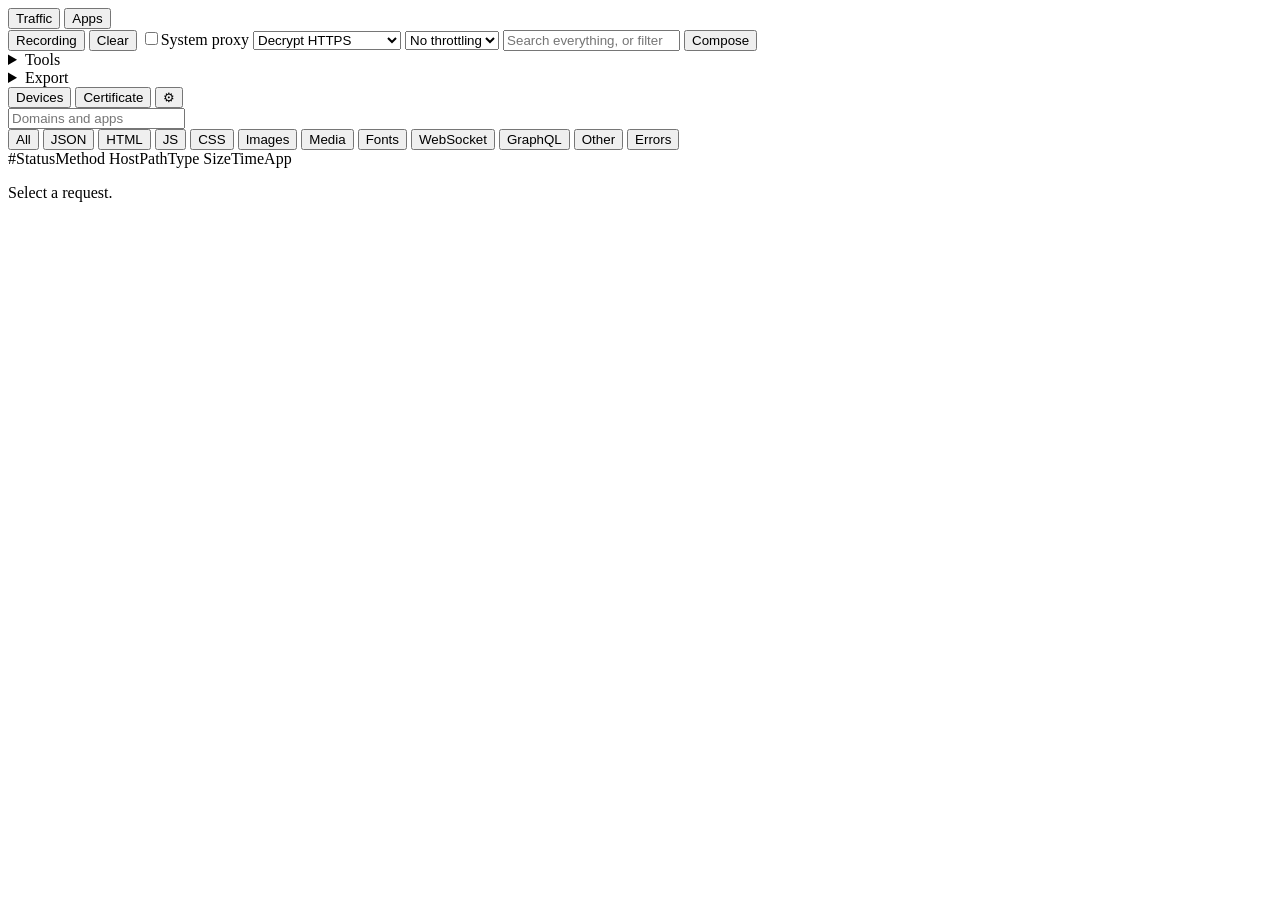
==== cmd/sift/web/index.html @ 2c5c0b86 "Add the Sift source: Go proxy, dashboard, APK/IPA analysis Sift is a local HTTP/HTTPS interception p" ====
<!doctype html>
<html lang="en">
<head>
<meta charset="utf-8">
<meta name="viewport" content="width=device-width, initial-scale=1">
<title>Sift</title>
<link rel="icon" href="/favicon.svg">
<link rel="stylesheet" href="/app.css">
<script src="/app.js" defer></script>
<script src="/apps.js" defer></script>
</head>
<body>
<header class="bar">
  <div class="viewtabs">
    <button id="view-traffic" class="vt on" data-view="traffic">Traffic</button>
    <button id="view-apps" class="vt" data-view="apps" title="Analyse an APK or IPA">Apps</button>
  </div>
  <span class="sep"></span>
  <button id="rec" class="tool" title="Pause or resume recording (Ctrl+E)"><span class="dot"></span><span class="label">Recording</span></button>
  <button id="clear" class="tool" title="Clear (Ctrl+K)">Clear</button>
  <span class="sep"></span>
  <label class="tool switch" title="Send this computer's traffic through Sift"><input type="checkbox" id="sysproxy"><span>System proxy</span></label>
  <select id="ssl" class="tool" title="Which HTTPS connections are decrypted">
    <option value="all">Decrypt HTTPS</option>
    <option value="list">Decrypt listed hosts</option>
    <option value="off">Don't decrypt HTTPS</option>
  </select>
  <select id="throttle" class="tool" title="Simulate a slow network">
    <option value="off">No throttling</option>
    <option value="edge">EDGE</option>
    <option value="3g">3G</option>
    <option value="4g">4G / LTE</option>
    <option value="dsl">DSL</option>
    <option value="wifi">Wi-Fi</option>
    <option value="custom">Custom</option>
  </select>
  <input id="q" type="search" placeholder="Search everything, or filter   (type a word to match URL + headers + body;  method:POST  status:4xx  host:  type:json  app:  body:)" autocomplete="off" spellcheck="false">
  <button class="tool" data-modal="/ui/modal/compose">Compose</button>
  <details class="menu right">
    <summary class="tool">Tools</summary>
    <div>
      <button data-modal="/ui/modal/rules?type=breakpoint">Breakpoints</button>
      <button data-modal="/ui/modal/rules?type=map_local">Map Local</button>
      <button data-modal="/ui/modal/rules?type=map_remote">Map Remote</button>
      <button data-modal="/ui/modal/rules?type=block">Block List</button>
      <button data-modal="/ui/modal/rules?type=allow">Allow List</button>
      <button data-modal="/ui/modal/rules?type=rewrite">Rewrite</button>
      <hr>
      <button data-modal="/ui/modal/ssl">HTTPS decryption</button>
      <button data-modal="/ui/modal/throttle">Throttling</button>
      <hr>
      <label class="item"><input type="checkbox" id="nocache"> Disable caching</label>
    </div>
  </details>
  <details class="menu right">
    <summary class="tool">Export</summary>
    <div>
      <button id="export-har">HAR (shown requests)</button>
      <a href="/export/har" download>HAR (everything)</a>
      <button id="export-postman">Postman collection</button>
      <hr>
      <button data-modal="/ui/modal/import">Import HAR…</button>
    </div>
  </details>
  <button class="tool" data-modal="/ui/modal/devices" title="Inspect a phone, tablet or another computer">Devices</button>
  <button class="tool" data-modal="/ui/modal/cert">Certificate</button>
  <button class="tool icon" data-modal="/ui/modal/settings" title="Settings">⚙</button>
</header>
<div id="banner" hidden>HTTPS can't be read until the Sift certificate is trusted. <button data-modal="/ui/modal/cert">Install it</button></div>

<main>
  <aside id="side">
    <input id="sideq" type="search" placeholder="Domains and apps" autocomplete="off" spellcheck="false">
    <div id="sidelist"></div>
  </aside>
  <div class="gutter v" data-resize="side"></div>
  <section id="content">
    <nav id="types">
      <button data-type="" class="on">All</button>
      <button data-type="json">JSON</button>
      <button data-type="html">HTML</button>
      <button data-type="js">JS</button>
      <button data-type="css">CSS</button>
      <button data-type="image">Images</button>
      <button data-type="media">Media</button>
      <button data-type="font">Fonts</button>
      <button data-type="ws">WebSocket</button>
      <button data-type="graphql">GraphQL</button>
      <button data-type="other">Other</button>
      <span class="grow"></span>
      <button data-type="err" class="errs">Errors</button>
    </nav>
    <div id="table">
      <div class="row head">
        <span data-sort="id">#</span><span data-sort="status">Status</span><span data-sort="method">Method</span>
        <span data-sort="host">Host</span><span data-sort="path">Path</span><span data-sort="type">Type</span>
        <span data-sort="size" class="num">Size</span><span data-sort="dur" class="num">Time</span><span data-sort="app">App</span>
      </div>
      <div id="list"><div id="spacer"></div></div>
      <div id="empty" hidden>
        <p>No traffic yet.</p>
        <p class="muted">Turn on <b>System proxy</b>, or point an app at <span class="mono" id="proxyaddr">127.0.0.1:9090</span>.</p>
      </div>
    </div>
    <div class="gutter h" data-resize="detail"></div>
    <div id="detail"><p class="placeholder">Select a request.</p></div>
  </section>

  <section id="appview" hidden>
    <aside id="applist">
      <div class="applist-head">
        <button id="app-add" class="btn primary">Open APK / IPA…</button>
        <input id="app-file" type="file" accept=".apk,.ipa,.xapk,.aab" hidden>
      </div>
      <div id="app-tools" class="app-tools"></div>
      <div id="app-reports"></div>
    </aside>
    <div class="gutter v" data-resize="applist"></div>
    <div id="appmain">
      <div id="appdrop" class="appdrop">
        <div class="drop-inner">
          <h2>Analyse a mobile app</h2>
          <p class="muted">Drop an <b>.apk</b> or <b>.ipa</b> here, or click “Open APK / IPA…”.</p>
          <p class="muted">Sift decompiles it and maps endpoints, secrets, SSL pinning, and login / register / captcha screens — all statically, nothing is run or sent anywhere.</p>
        </div>
      </div>
      <div id="appreport" hidden></div>
    </div>
  </section>
</main>
<footer id="status"></footer>
<div id="modal"></div>
<div id="bp"></div>
<div id="toasts"></div>
</body>
</html>
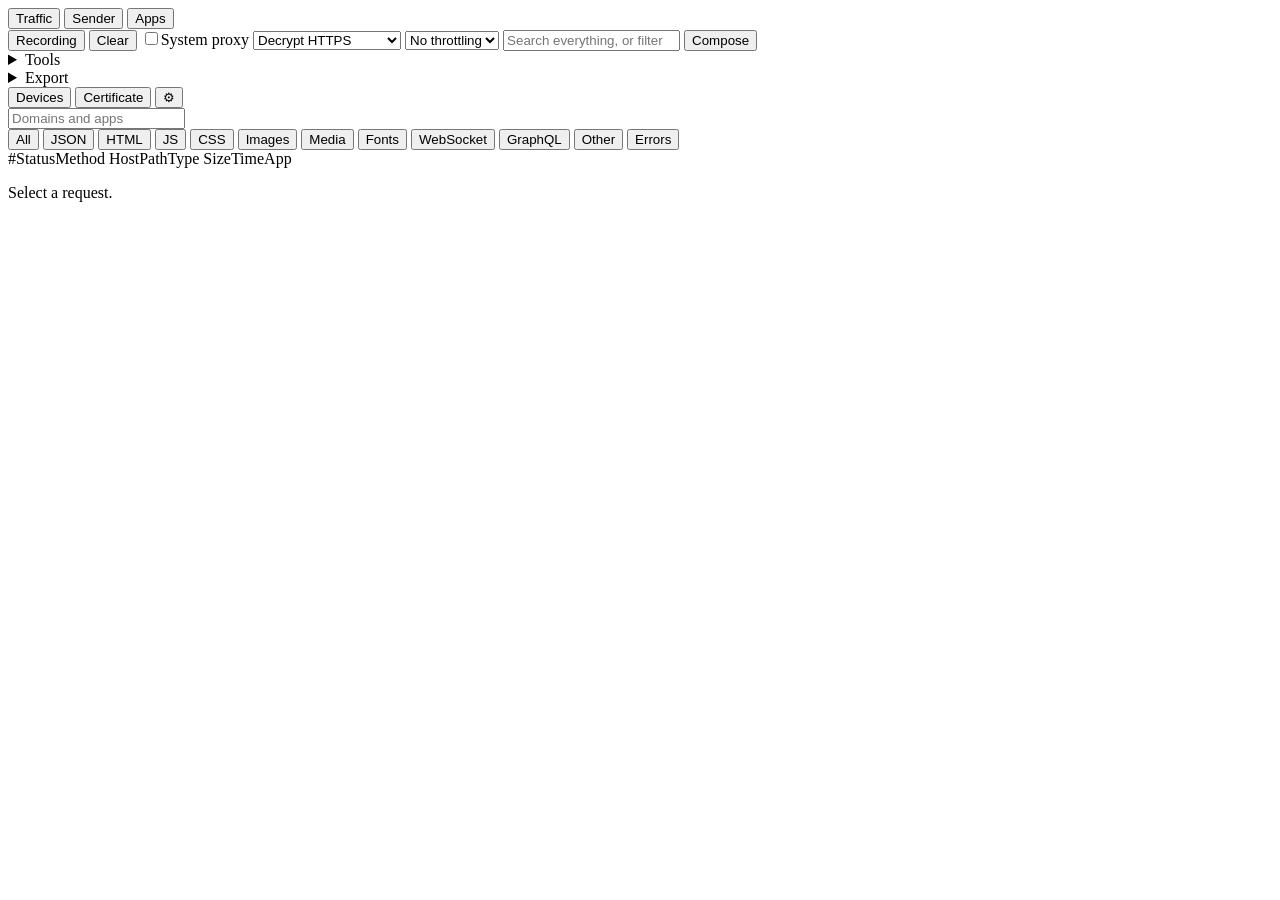
==== commit e41a6055: "Add the Sender: a full request workbench Take any captured request, edit every part of it as raw HTT" ====
--- a/cmd/sift/web/index.html
+++ b/cmd/sift/web/index.html
@@ -7,12 +7,14 @@
 <link rel="icon" href="/favicon.svg">
 <link rel="stylesheet" href="/app.css">
 <script src="/app.js" defer></script>
+<script src="/sender.js" defer></script>
 <script src="/apps.js" defer></script>
 </head>
 <body>
 <header class="bar">
   <div class="viewtabs">
     <button id="view-traffic" class="vt on" data-view="traffic">Traffic</button>
+    <button id="view-sender" class="vt" data-view="sender" title="Edit and resend any request">Sender</button>
     <button id="view-apps" class="vt" data-view="apps" title="Analyse an APK or IPA">Apps</button>
   </div>
   <span class="sep"></span>
@@ -106,6 +108,40 @@
     <div id="detail"><p class="placeholder">Select a request.</p></div>
   </section>
 
+  <section id="sendview" hidden>
+    <div id="sendtabs" class="sendtabs"></div>
+    <div class="sendbar">
+      <label class="sb">Target<input id="send-target" class="mono" spellcheck="false" placeholder="https://example.com"></label>
+      <label class="sb">Route<select id="send-route"></select></label>
+      <button id="send-routes" class="tool icon" title="Add or edit routes">⚙</button>
+      <label class="tool switch" title="Set Content-Length from the body you typed"><input type="checkbox" id="send-cl" checked><span>Update Content-Length</span></label>
+      <span class="grow"></span>
+      <span id="send-meta" class="muted sendmeta"></span>
+      <button id="send-go" class="btn primary" title="Ctrl+Enter">Send ▸</button>
+    </div>
+    <div class="sendpanes">
+      <div class="sendpane">
+        <div class="tabs"><span class="pane-name">Request</span><span class="muted">raw HTTP — edit anything</span></div>
+        <textarea id="send-raw" class="sendraw mono" spellcheck="false" autocomplete="off" wrap="off"></textarea>
+      </div>
+      <div class="sendpane">
+        <div class="tabs" id="sendmodes">
+          <span class="pane-name">Response</span>
+          <button data-sres="raw" class="on">Raw</button>
+          <button data-sres="pretty">Pretty</button>
+          <button data-sres="headers">Headers</button>
+          <button data-sres="render">Render</button>
+          <button data-sres="diff" title="Compare with the previous send">Diff</button>
+          <span class="grow"></span>
+          <button id="send-copy">Copy</button>
+          <button id="send-inspect" title="Open this send in the Traffic inspector">Inspect ▸</button>
+        </div>
+        <div id="send-res" class="sendres"><p class="placeholder">Send the request to see the response.</p></div>
+      </div>
+    </div>
+    <div id="sendhist" class="sendhist"></div>
+  </section>
+
   <section id="appview" hidden>
     <aside id="applist">
       <div class="applist-head">
